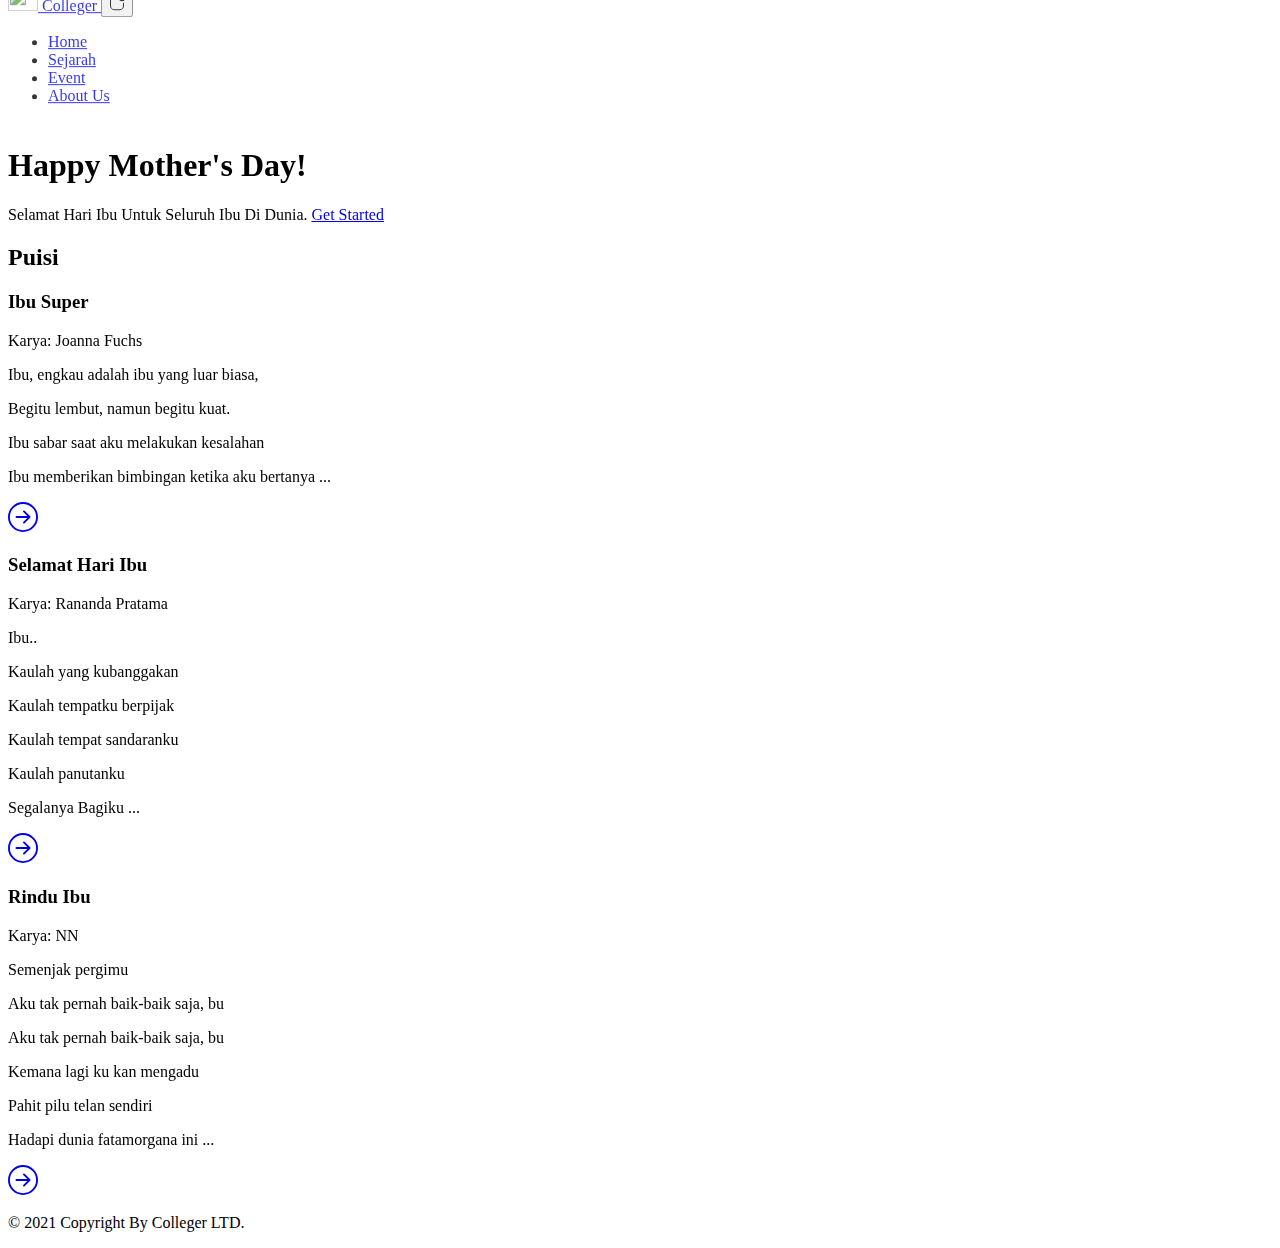
==== index.html @ 88f301d0 "initial-commit" ====
<!DOCTYPE html>
<html lang="en">
  <head>
    <meta charset="UTF-8" />
    <meta http-equiv="X-UA-Compatible" content="IE=edge" />
    <meta name="viewport" content="width=device-width, initial-scale=1.0" />
    <title>Landing Page | Bootstrap</title>
    <!-- Boootstrap Css -->
    <link rel="stylesheet" href="assets/css/bootstrap.min.css" />
    <!-- MdBootstrap -->
    <link rel="stylesheet" href="assets/css/mdb.min.css">
    <!-- AOS -->
    <link rel="stylesheet" href="https://unpkg.com/aos@next/dist/aos.css" />
    <!-- Vanilla Css -->
    <link rel="stylesheet" href="css/app.css" />
  </head>
  <body>
    <!-- Start Of Navbar -->
    <nav
      class="navbar navbar-expand-lg navbar-light bg-light shadow-sm rounded fixed-top"
    >
      <div class="container-fluid">
        <a class="navbar-brand ms-4" href="index.html">
          <img
            src="assets/icon/school.png"
            alt=""
            width="30"
            height="24"
            class="d-inline-block align-text-top shadow-sm"
          />
          Colleger
        </a>
        <button
          class="navbar-toggler shadow-sm rounded"
          type="button"
          data-bs-toggle="collapse"
          data-bs-target="#navbarNav"
          aria-controls="navbarNav"
          aria-expanded="false"
          aria-label="Toggle navigation"
        >
          <span class="navbar-toggler-icon"><svg xmlns="http://www.w3.org/2000/svg" width="16" height="16" fill="currentColor" class="bi bi-app-indicator" viewBox="0 0 16 16">
  <path d="M5.5 2A3.5 3.5 0 0 0 2 5.5v5A3.5 3.5 0 0 0 5.5 14h5a3.5 3.5 0 0 0 3.5-3.5V8a.5.5 0 0 1 1 0v2.5a4.5 4.5 0 0 1-4.5 4.5h-5A4.5 4.5 0 0 1 1 10.5v-5A4.5 4.5 0 0 1 5.5 1H8a.5.5 0 0 1 0 1H5.5z"/>
  <path d="M16 3a3 3 0 1 1-6 0 3 3 0 0 1 6 0z"/>
</svg></span>
        </button>
        <div class="collapse navbar-collapse" id="navbarNav">
          <ul class="navbar-nav ms-auto me-5">
            <li class="nav-item">
              <a class="nav-link active" aria-current="page" href="index.html">Home</a>
            </li>
            <li class="nav-item">
              <a class="nav-link active" aria-current="page" href="sejarah.html">
                Sejarah
              </a>
            </li>
            <li class="nav-item">
              <a class="nav-link active" aria-current="page" href="event.html">Event</a>
            </li>
            <li class="nav-item">
              <a class="nav-link active" aria-current="page" href="about.html">
                About Us
              </a>
            </li>
          </ul>       
        </div>
      </div>
    </nav>
    <!-- End Of Navbar -->

    <!-- Start Of Landing - Page -->
    <div class="container ">
        <div class="row justify-content-center">
            <div class="col-md-12 col-lg-12" data-aos="fade-up" data-aos-duration="500">
                <div class="landing-text text-center">
                    <h1 class="bg-header display-5">Happy Mother's Day!</h1>
                    <p class="d-inline p ">Selamat Hari Ibu Untuk Seluruh Ibu Di Dunia.                        
                        <a href="sejarah.html" class="btn btn-primary d-block me-auto ms-auto my-2 shadow">Get Started</a>
                    </p>
                </div>
            </div>
        </div>
    </div>
      </div>
    <!-- End Of Landing - Page -->

    <!-- Start Of Puisi -->
    <div class="container">
        <div class="row" data-aos="flip-left" data-aos-delay="1200">
            <div class="col"><h2 class="text-center">Puisi</h2></div>
            <div class="row justify-content-center">
                <div class="col-md-4 col-lg-4 mb-3">
                    <div class="card shadow rounded">
                        <div class="card-body">
                            <div class="card-title">
                                <h3 class="text-center text-muted">Ibu Super</h3>
                                <p class="text-center text-muted text-sm-center">Karya: Joanna Fuchs</p>
                                <p class="text-center">Ibu, engkau adalah ibu yang luar biasa, </p>
                                <p class="text-center">Begitu lembut, namun begitu kuat. </p>
                                <p class="text-center">Ibu sabar saat aku melakukan kesalahan</p>
                                <p class="text-center">Ibu memberikan bimbingan ketika aku bertanya ...</p>
                                <p class="text-center"><a href="https://depok.pikiran-rakyat.com/nasional/pr-093256127/5-contoh-puisi-hari-ibu-sangat-menyentuh-hati-cocok-dijadikan-tugas-musikalisasi-pada-22-desember-2021?page=3"><svg xmlns="http://www.w3.org/2000/svg" width="30" height="30" fill="currentColor" class="bi bi-arrow-right-circle" viewBox="0 0 16 16">
                                    <path fill-rule="evenodd" d="M1 8a7 7 0 1 0 14 0A7 7 0 0 0 1 8zm15 0A8 8 0 1 1 0 8a8 8 0 0 1 16 0zM4.5 7.5a.5.5 0 0 0 0 1h5.793l-2.147 2.146a.5.5 0 0 0 .708.708l3-3a.5.5 0 0 0 0-.708l-3-3a.5.5 0 1 0-.708.708L10.293 7.5H4.5z"/>
                                  </svg></a></p>                                                                                    
                            </div>
                        </div>
                    </div>
                </div>
                <div class="col-md-4 col-lg-4 mb-3">
                    <div class="card shadow rounded">
                        <div class="card-body">
                            <div class="card-title">
                                <h3 class="text-center text-muted">Selamat Hari Ibu</h3>
                                <p class="text-center text-muted text-sm-center">Karya: Rananda Pratama</p>
                                <p class="text-center">Ibu.. </p>
                                <p class="text-center">Kaulah yang kubanggakan </p>
                                <p class="text-center">Kaulah tempatku berpijak</p>
                                <p class="text-center">Kaulah tempat sandaranku</p>
                                <p class="text-center">Kaulah panutanku</p>
                                <p class="text-center">Segalanya Bagiku ...</p>
                                <p class="text-center"><a href="https://depok.pikiran-rakyat.com/nasional/pr-093256127/5-contoh-puisi-hari-ibu-sangat-menyentuh-hati-cocok-dijadikan-tugas-musikalisasi-pada-22-desember-2021?page=3"><svg xmlns="http://www.w3.org/2000/svg" width="30" height="30" fill="currentColor" class="bi bi-arrow-right-circle" viewBox="0 0 16 16">
                                    <path fill-rule="evenodd" d="M1 8a7 7 0 1 0 14 0A7 7 0 0 0 1 8zm15 0A8 8 0 1 1 0 8a8 8 0 0 1 16 0zM4.5 7.5a.5.5 0 0 0 0 1h5.793l-2.147 2.146a.5.5 0 0 0 .708.708l3-3a.5.5 0 0 0 0-.708l-3-3a.5.5 0 1 0-.708.708L10.293 7.5H4.5z"/>
                                  </svg></a></p>                                                                                    
                            </div>
                        </div>
                    </div>
                </div>
                <div class="col-md-4 col-lg-4 mb-3 ">
                    <div class="card shadow rounded">
                        <div class="card-body">
                            <div class="card-title">
                                <h3 class="text-center text-muted">Rindu Ibu</h3>
                                <p class="text-center text-muted text-sm-center">Karya:  NN</p>
                                <p class="text-center">Semenjak pergimu </p>
                                <p class="text-center">Aku tak pernah baik-baik saja, bu </p>
                                <p class="text-center">Aku tak pernah baik-baik saja, bu</p>
                                <p class="text-center">Kemana lagi ku kan mengadu</p>
                                <p class="text-center">Pahit pilu telan sendiri</p>
                                <p class="text-center">Hadapi dunia fatamorgana ini ...</p>
                                <p class="text-center"><a href="https://depok.pikiran-rakyat.com/nasional/pr-093256127/5-contoh-puisi-hari-ibu-sangat-menyentuh-hati-cocok-dijadikan-tugas-musikalisasi-pada-22-desember-2021?page=3"><svg xmlns="http://www.w3.org/2000/svg" width="30" height="30" fill="currentColor" class="bi bi-arrow-right-circle" viewBox="0 0 16 16">
                                    <path fill-rule="evenodd" d="M1 8a7 7 0 1 0 14 0A7 7 0 0 0 1 8zm15 0A8 8 0 1 1 0 8a8 8 0 0 1 16 0zM4.5 7.5a.5.5 0 0 0 0 1h5.793l-2.147 2.146a.5.5 0 0 0 .708.708l3-3a.5.5 0 0 0 0-.708l-3-3a.5.5 0 1 0-.708.708L10.293 7.5H4.5z"/>
                                  </svg></a></p>                                                                                    
                            </div>
                        </div>
                    </div>
                </div>                           
            </div>
        </div>
    </div>
    <!-- End Of Puisi-->

    <!-- Start Of Footer -->    
    <div class="footer">
        <footer class="text-center">
            <p>&copy; 2021 Copyright By <span class="title"> Colleger LTD</span>.</p>
        </footer>
    </div>
    <!-- End Of Footer -->
  </body>
  <!-- Bootstrap Javascript -->
  <script src="assets/js/bootstrap.min.js"></script>
  <!-- MdBootstrap Javascript -->
  <script src="assets/js/mdb.min.js"></script>
  <!-- AOS -->
  <script src="https://unpkg.com/aos@next/dist/aos.js"></script>
  <script>
    AOS.init();
  </script>
  <!-- GSAP -->
  <script src="https://cdnjs.cloudflare.com/ajax/libs/gsap/3.9.0/gsap.min.js"></script>
  <script>
      gsap.from('.navbar', {duration:1.5, y:'-100', opacity:0, ease:'bounce'})      
  </script>
</html>
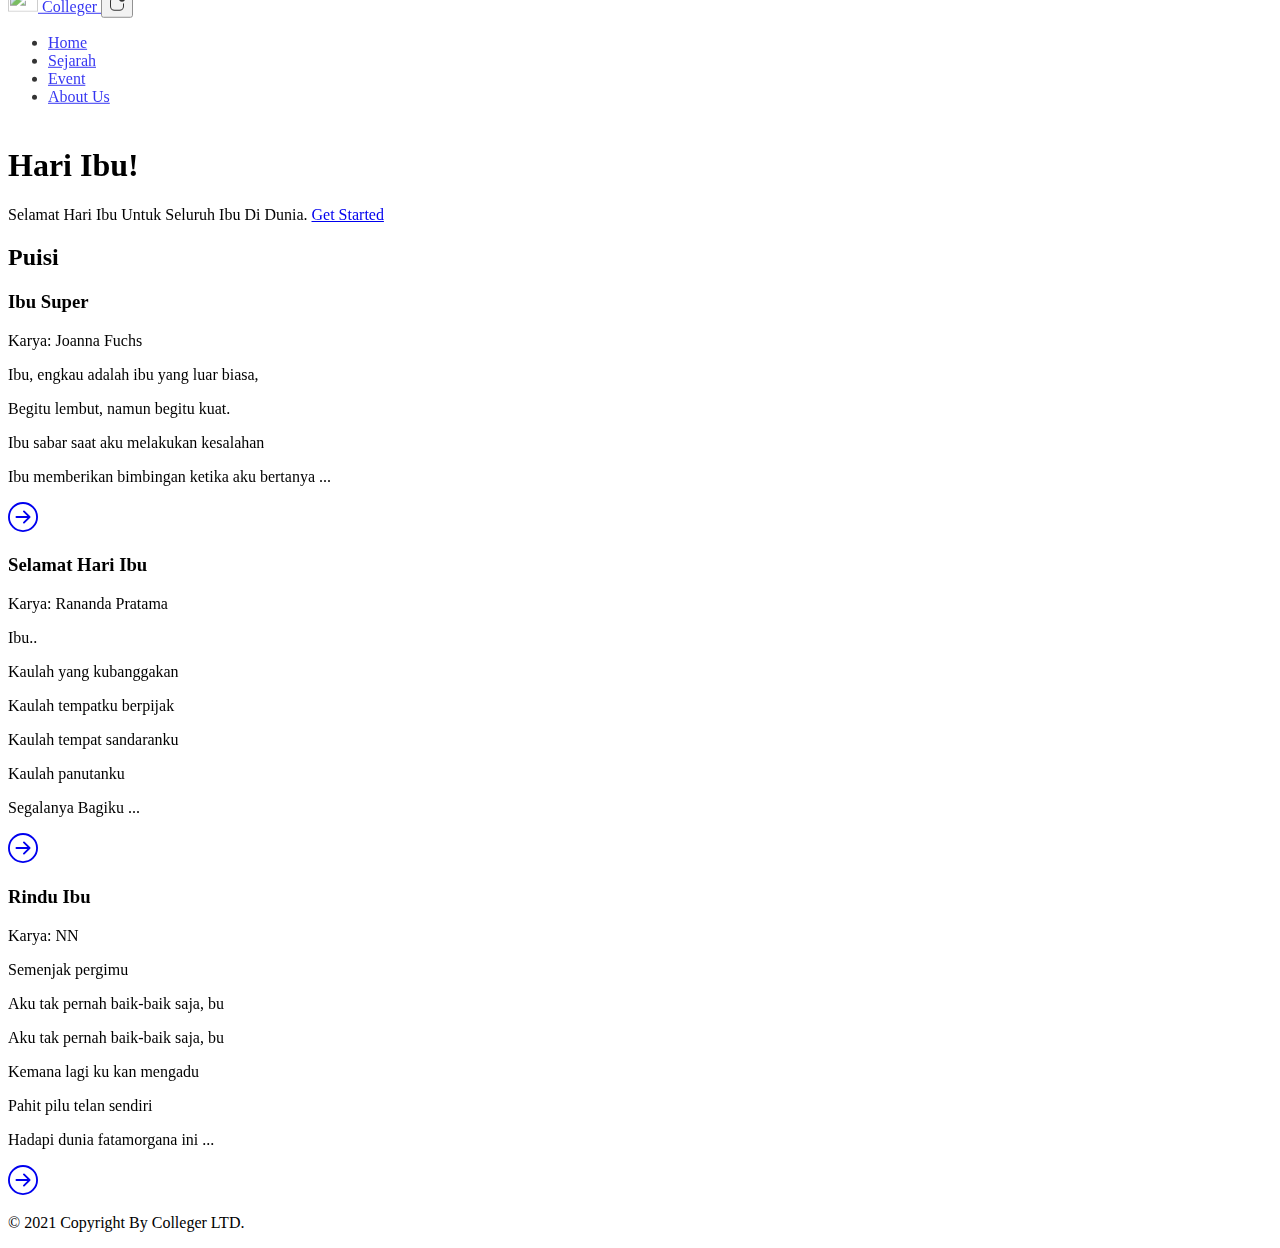
==== commit 73355a18: "all in" ====
--- a/index.html
+++ b/index.html
@@ -4,7 +4,7 @@
     <meta charset="UTF-8" />
     <meta http-equiv="X-UA-Compatible" content="IE=edge" />
     <meta name="viewport" content="width=device-width, initial-scale=1.0" />
-    <title>Landing Page | Bootstrap</title>
+    <title>Selamat Hari Ibu</title>
     <!-- Boootstrap Css -->
     <link rel="stylesheet" href="assets/css/bootstrap.min.css" />
     <!-- MdBootstrap -->
@@ -45,15 +45,13 @@
 </svg></span>
         </button>
         <div class="collapse navbar-collapse" id="navbarNav">
-          <ul class="navbar-nav ms-auto me-5">
+          <ul class="navbar-nav ms-auto me-5 ">
             <li class="nav-item">
               <a class="nav-link active" aria-current="page" href="index.html">Home</a>
             </li>
             <li class="nav-item">
-              <a class="nav-link active" aria-current="page" href="sejarah.html">
-                Sejarah
-              </a>
-            </li>
+                <a class="nav-link active" aria-current="page" href="sejarah.html">Sejarah</a>
+              </li>            
             <li class="nav-item">
               <a class="nav-link active" aria-current="page" href="event.html">Event</a>
             </li>
@@ -73,9 +71,9 @@
         <div class="row justify-content-center">
             <div class="col-md-12 col-lg-12" data-aos="fade-up" data-aos-duration="500">
                 <div class="landing-text text-center">
-                    <h1 class="bg-header display-5">Happy Mother's Day!</h1>
+                    <h1 class="bg-header display-5">Hari Ibu!</h1>
                     <p class="d-inline p ">Selamat Hari Ibu Untuk Seluruh Ibu Di Dunia.                        
-                        <a href="sejarah.html" class="btn btn-primary d-block me-auto ms-auto my-2 shadow">Get Started</a>
+                        <a href="sejarah.html" class="btn btn-primary d-block me-auto ms-auto my-2 shadow">Get Started</a>                                          
                     </p>
                 </div>
             </div>
@@ -84,10 +82,10 @@
       </div>
     <!-- End Of Landing - Page -->
 
-    <!-- Start Of Puisi -->
-    <div class="container">
+    <!-- Start Of Puisi -->    
+    <div class="container" >
         <div class="row" data-aos="flip-left" data-aos-delay="1200">
-            <div class="col"><h2 class="text-center">Puisi</h2></div>
+            <div class="col" ><h2 class="text-center" id="puisi">Puisi</h2></div>
             <div class="row justify-content-center">
                 <div class="col-md-4 col-lg-4 mb-3">
                     <div class="card shadow rounded">
@@ -157,8 +155,12 @@
     </div>
     <!-- End Of Footer -->
   </body>
+  <!-- Jquery -->
+  <script src="assets/js/jquery-3.6.0.min.js"></script>
   <!-- Bootstrap Javascript -->
   <script src="assets/js/bootstrap.min.js"></script>
+  <!-- vanila javascript -->
+  <script src="js/app.js"></script>
   <!-- MdBootstrap Javascript -->
   <script src="assets/js/mdb.min.js"></script>
   <!-- AOS -->
@@ -170,6 +172,6 @@
   <script src="https://cdnjs.cloudflare.com/ajax/libs/gsap/3.9.0/gsap.min.js"></script>
   <script>
       gsap.from('.navbar', {duration:1.5, y:'-100', opacity:0, ease:'bounce'})      
-  </script>
+  </script>  
 </html>
 
